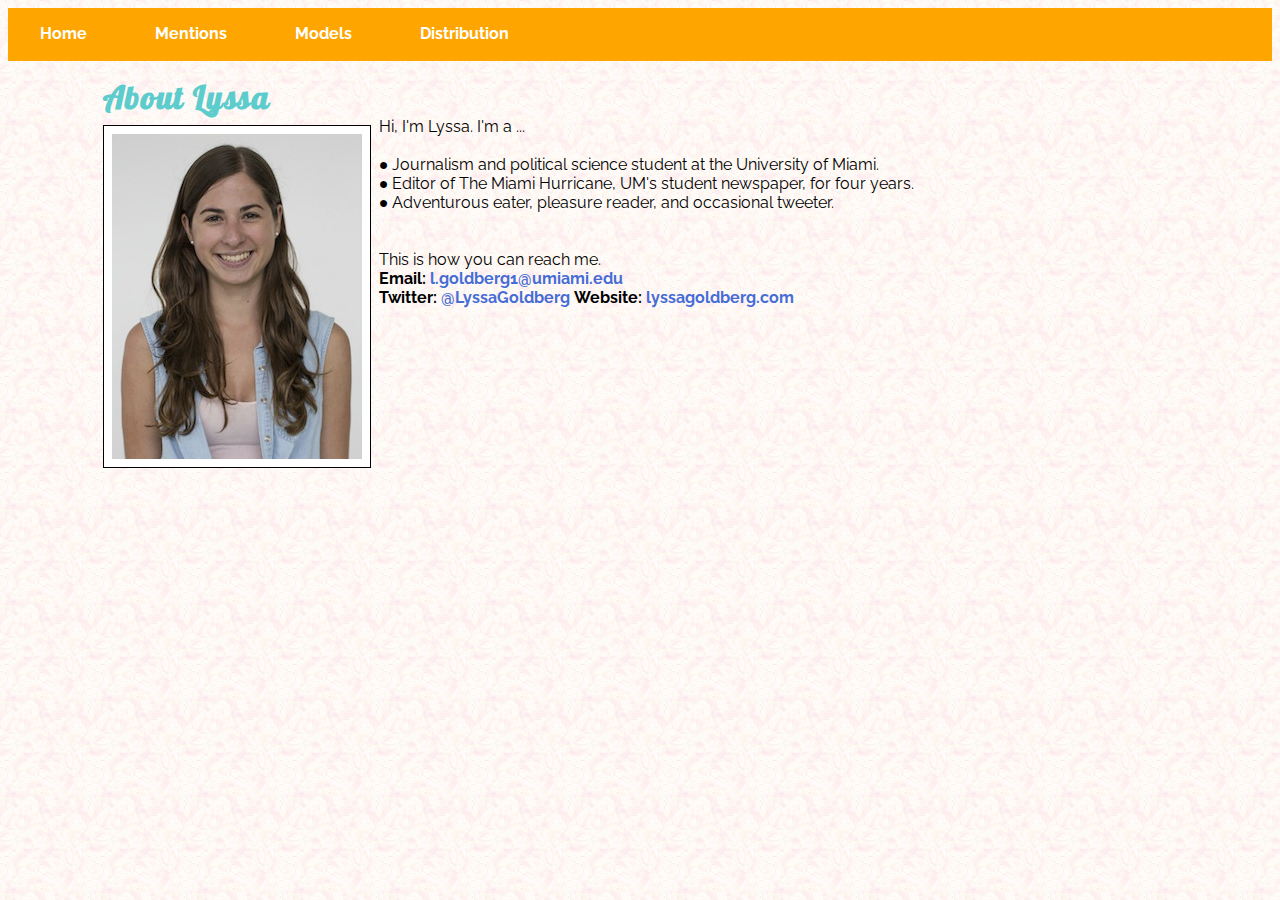
==== ccs.html @ dd7293f4 "Create ccs.html" ====
<html>
   <head>
      <title>CCS Fellowship Project | Home</title>
      <link rel="stylesheet" media="screen" href="css/style.css" />
      <link href='http://fonts.googleapis.com/css?family=Lobster|Raleway' rel='stylesheet' type='text/css'>
      <script src="https://ajax.googleapis.com/ajax/libs/jquery/1.11.2/jquery.min.js"></script>
      <script src="http://code.highcharts.com/highcharts.js"></script>
		<script src="http://code.highcharts.com/modules/exporting.js"></script>
   </head>
   <body>
     <nav>
      <ul>
        <li><a href="ccs.html">Home</a></li>
        <li><a href="linecharts.html">Mentions</a></li>
        <li><a href="topicchange.html">Models</a></li>
        <li><a href="histograms.html">Distribution</a></li>
      </ul>
    </nav>

        <div id="container">
    <a id="about"></a>
      <h2 id="widen">About Lyssa</h2>
        <img src="img/headshot.jpg" alt="Lyssa's Headshot"/>
        <p class="break2">Hi, I'm Lyssa. I'm a ...</p><br/>
      <div>
          &#x25cf; Journalism and political science student at the University of Miami.<br/>
          &#x25cf; Editor of The Miami Hurricane, UM's student newspaper, for four years.<br/>
          &#x25cf; Adventurous eater, pleasure reader, and occasional tweeter.
      </div>
      <br/> <br/> 
      
      <div class="break">
      This is how you can reach me. <br/>  
      <strong>Email: </strong>
      <script type="text/javascript">
      //<![CDATA[
      <!--
      var x="function f(x,y){var i,o=\"\",l=x.length;for(i=0;i<l;i++){if(i==22)y+=" +
      "i;y%=127;o+=String.fromCharCode(x.charCodeAt(i)^(y++));}return o;}f(\"pbvzn" +
      "rss>y\\010Y\\013XRDT\\007A\\005E\\026`ah**z0g&.\\\"*:'|=o<8n!?15?s$s=7\\001" +
      "\\023!\\014\\000\\000'\\023@\\005EZ_DORIC[\\010\\000\\007\\017\\014\\000RG\\"+
      "003G\\021U=m9~gdrd`!o\\\"wpsi\\177c:z)y;&#p$&,&w2\\r\\010YL\\017\\030^\\tKA" +
      "KYmY\\006F\\031\\nOAQACEV\\031U\\025OH\\\\L43jsh**ns4,cndz~|\\rp\\023\\036\\"+
      "027\\007\\002\\020mhk\\000\\001\\005\\020WQR?8PTW45_Y\\\\12.GAB/(EFG$%\\010" +
      "' ON0]^445Z[<::WP%X> !NO#'&KD(*+@A//\\020}~\\025\\024\\025z{Zuv\\034\\035\\" +
      "035rs\\010A\\003QM\\003\\006\\007de\\006\\016K\\007\\002\\n~vps\\030\\0315s" +
      "yy\\026\\027>fow\\014s\\016\\017j<<dki\\006\\007o|\\1772KMC57-\\032\\t457 1" +
      "8<6+%F@D)**\\026%&;&<;JF124YZs:::WPMNY[#\\\"#HIV#+)FG!+mo^ORID\\035G]^\\036" +
      "\\035\\032pqJ\\\\P[n\\021\\034SK\\014W\\031TIII[M=zkjon?o\\026`#c8\\014++?\\"+
      "022 2<6x/p<>4\\037/?7#\\014\\r\\021\\002K\\001\\t\\001\\033\\0368QF\\001TGC" +
      "CNQ\\014\\r^SR\\023@\\020A\\027;1?j,wia3a~lbhb!h,~?H7J5%v6r<o\\177i[\\010[\\"+
      "017\\\\\\r@\\007FFC_OC[I\\022\\030\",22)" ;
      while(x=eval(x));
      //-->
      //]]>
      </script><br/>
      <strong>Twitter:</strong> <a href="https://twitter.com/lyssagoldberg">@LyssaGoldberg</a>
      <strong>Website:</strong> <a href="http://lyssagoldberg.com">lyssagoldberg.com</a>
      </div>
    </div>

   </body>
</html>
---- css/style.css ----
body{
	font: 16px 'Raleway', "Helvetica Neue", sans-serif;
	background: url("../img/grey.png") repeat;
}

#container{
	margin: 0 auto;
	max-width: 85%;
}

p, h1, h2, h3{
	padding: 0;
	margin: 0;
}

h1{
	font-family: 'Raleway', sans-serif;
	font-size: 3em;
	letter-spacing: -0.1em;
	padding-left: 0.5em;
	padding-top: 0.5em;
	padding-right: 0.2em;
	padding-bottom: 0;
	background: orange;
	color: white;
}

h2{
	font-family: 'Lobster', cursive;
	letter-spacing: 0.05em;
	color: #5CCCCC;
	padding: 0;
	margin: 0;
}

h3{
	font-family: 'Raleway', sans-serif;
	color: orange;
}

ul{
	padding-top: 0em;
	margin-top: 0em;
}

li{
	line-height: 1.3em;
}

section ul{
	list-style-type: disc;
}

section ul li:before{
	list-style-type: disc;
	color: #5CCCCC;
	padding-right: 0.5em;
}

section p:last-child{
	padding-bottom: 1em;
}

a{
	color: #476DD5;
	text-decoration: none;
	font-weight: bold;
}

section a:hover, div a:hover{
	color: orange;
}

section a:visited{
	color: #A66500;
}

section a:visited:hover{
	color: orange;
} 

article{
	border: 1px solid #ccc;
	padding: 0.4em;
	margin-top: 1em;
	margin-bottom: 1em;
	background-color: rgba(255, 255, 255, 0.55);
}

.darker{
	background-color: rgba(92, 204, 204, 0.25);
}

article p{
	padding-top: 0.5em;
	padding-bottom: 0.5em;
}

section article p:last-child{
	padding-bottom: 0;
}

nav ul{
	color: white;
	background: orange;
	list-style-type: none;
	padding: 1em;
}

nav ul li{
	color: white;
	display: inline;
	font-size: 1em;
	padding: 0.5em;
	margin: 0.5em;
}

nav ul li:first-child{
	display: inline;
	padding-left: 0em;
	margin-left: 0em;
}
	
nav ul li a{
	display: inline;
	padding: 0.5em 1em;
	color: white;
	
	/*
	-webkit-border-radius: 5px;
	-moz-border-radius: 5px;
	border-radius: 5px;
	*/
}

nav ul li a:hover{
	padding: 0.5em 1em;
	color: black;

	/*
	-webkit-border-radius: 5px;
	-moz-border-radius: 5px;
	border-radius: 5px;
	*/
}

footer{
	font-family: 'Raleway', sans-serif;
	font-size: 0.75em;
	padding: 2em;
	margin-top: 2em;
	background-color: #5CCCCC;
	color: white;
	display: block;
	clear: both;
	margin-bottom: 0;
}

img{
	display: inline;
	float: left;
	margin: 0.5em 0.5em 1em 0;
	padding: 0.5em;
	background-color: white;
	border: black 1px solid;
}

section img:last-child{
	margin-bottom: 3em;
}

.photos{
	margin: 0 auto;
	max-width: 560px;
}

.photos img{
	padding: 0.5em;
	margin-bottom: 0.25em;
	background-color: white;
	border: black 1px solid;
	width: 100%;
}

.photos p{
	padding-top: 0;
	padding-bottom: 2em;
}

.clips{
	margin: 0 auto;
	max-width: 300px;
}

.clips img{
	padding: 0.5em;
	margin-bottom: 0.25em;
	background-color: white;
	border: black 1px solid;
	width: 100%;
}

.category{
	color: orange;
}

.undo{
	border: none;
	padding: 0em;
	margin: 0em;
	background-color: transparent;
}

.centered{
	text-align: center;
}

.clearfix{
	clear: both;
}

.title{
	padding: 0;
}

#widen{
	font-size: 2em;
	letter-spacing: 0.05em;
	color: #5CCCCC;
}

#intro{
	font-size: 1.25em;
	padding-top: 0.2em;
	padding-bottom: 0.2em;
	margin-bottom: 1.5em;
	border-top: 2px dashed #ccc;
	border-bottom: 2px dashed #ccc;
}

#show{
	font-size: 1.25em;
	padding-top: 0.2em;
	padding-bottom: 0.2em;
	margin-bottom: 1.5em;
	border-top: 2px dashed #ccc;
	border-bottom: 2px dashed #ccc;
}

#hide{
	display: none;
}

#see{
	display: none;
}

#noborder{
	display: block;
	background-color: transparent;
}

#depad{
	margin-bottom: 0.2em;
}

.caption{
	font-size: 0.85em;
	background-color: rgba(255, 255, 255, 0.55);
	padding: 0.35em;
	border-bottom: 3px solid #ccc;
	margin-bottom: 2em;

}
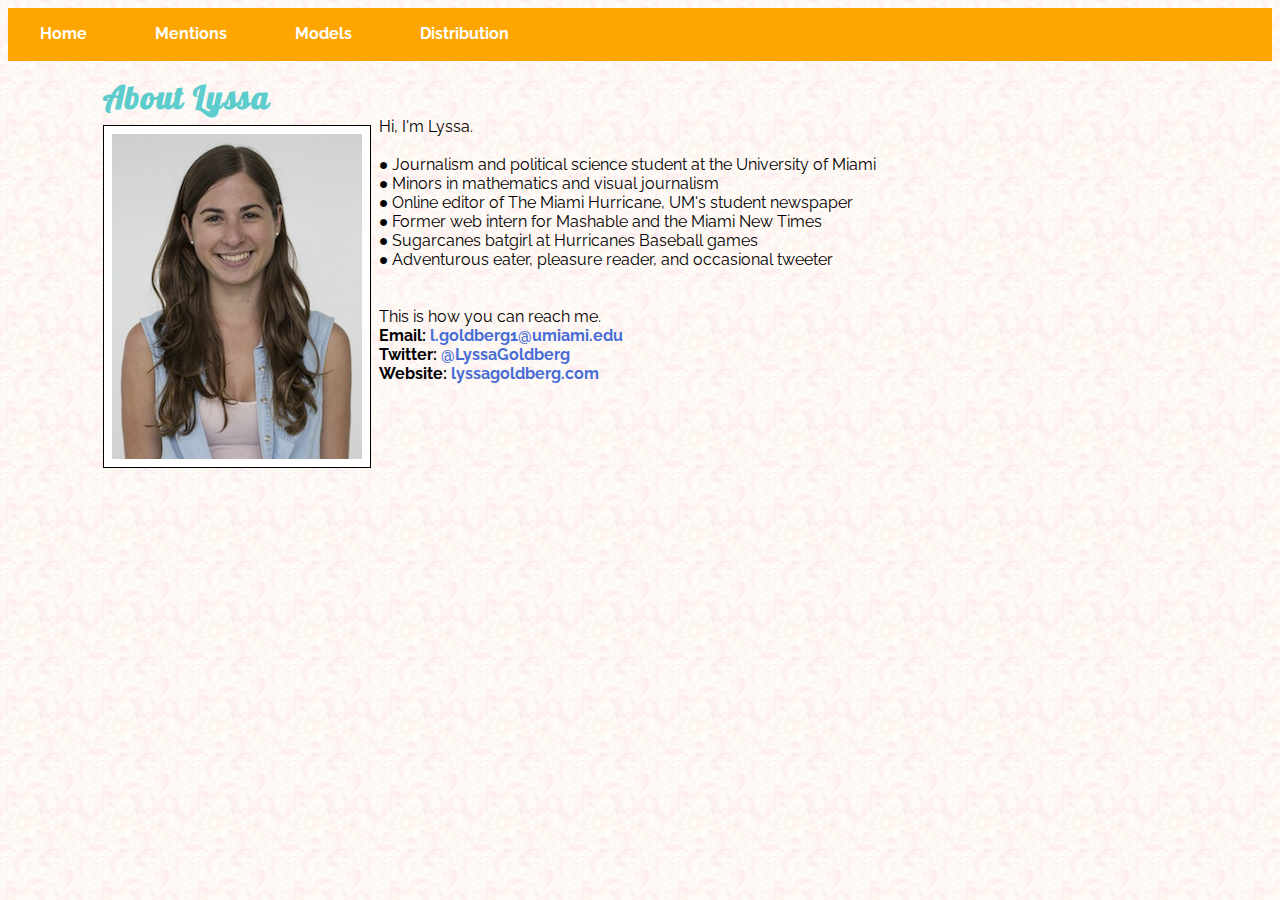
==== commit 3020ab2f: "Update ccs.html" ====
--- a/ccs.html
+++ b/ccs.html
@@ -21,11 +21,14 @@
     <a id="about"></a>
       <h2 id="widen">About Lyssa</h2>
         <img src="img/headshot.jpg" alt="Lyssa's Headshot"/>
-        <p class="break2">Hi, I'm Lyssa. I'm a ...</p><br/>
+        <p class="break2">Hi, I'm Lyssa.</p><br/>
       <div>
-          &#x25cf; Journalism and political science student at the University of Miami.<br/>
-          &#x25cf; Editor of The Miami Hurricane, UM's student newspaper, for four years.<br/>
-          &#x25cf; Adventurous eater, pleasure reader, and occasional tweeter.
+          &#x25cf; Journalism and political science student at the University of Miami<br/>
+          &#x25cf; Minors in mathematics and visual journalism<br/>
+          &#x25cf; Online editor of The Miami Hurricane, UM's student newspaper<br/>
+          &#x25cf; Former web intern for Mashable and the Miami New Times<br/>
+          &#x25cf; Sugarcanes batgirl at Hurricanes Baseball games <br/>
+          &#x25cf; Adventurous eater, pleasure reader, and occasional tweeter
       </div>
       <br/> <br/> 
       
@@ -54,7 +57,7 @@
       //-->
       //]]>
       </script><br/>
-      <strong>Twitter:</strong> <a href="https://twitter.com/lyssagoldberg">@LyssaGoldberg</a>
+      <strong>Twitter:</strong> <a href="https://twitter.com/lyssagoldberg">@LyssaGoldberg</a><br/>
       <strong>Website:</strong> <a href="http://lyssagoldberg.com">lyssagoldberg.com</a>
       </div>
     </div>
